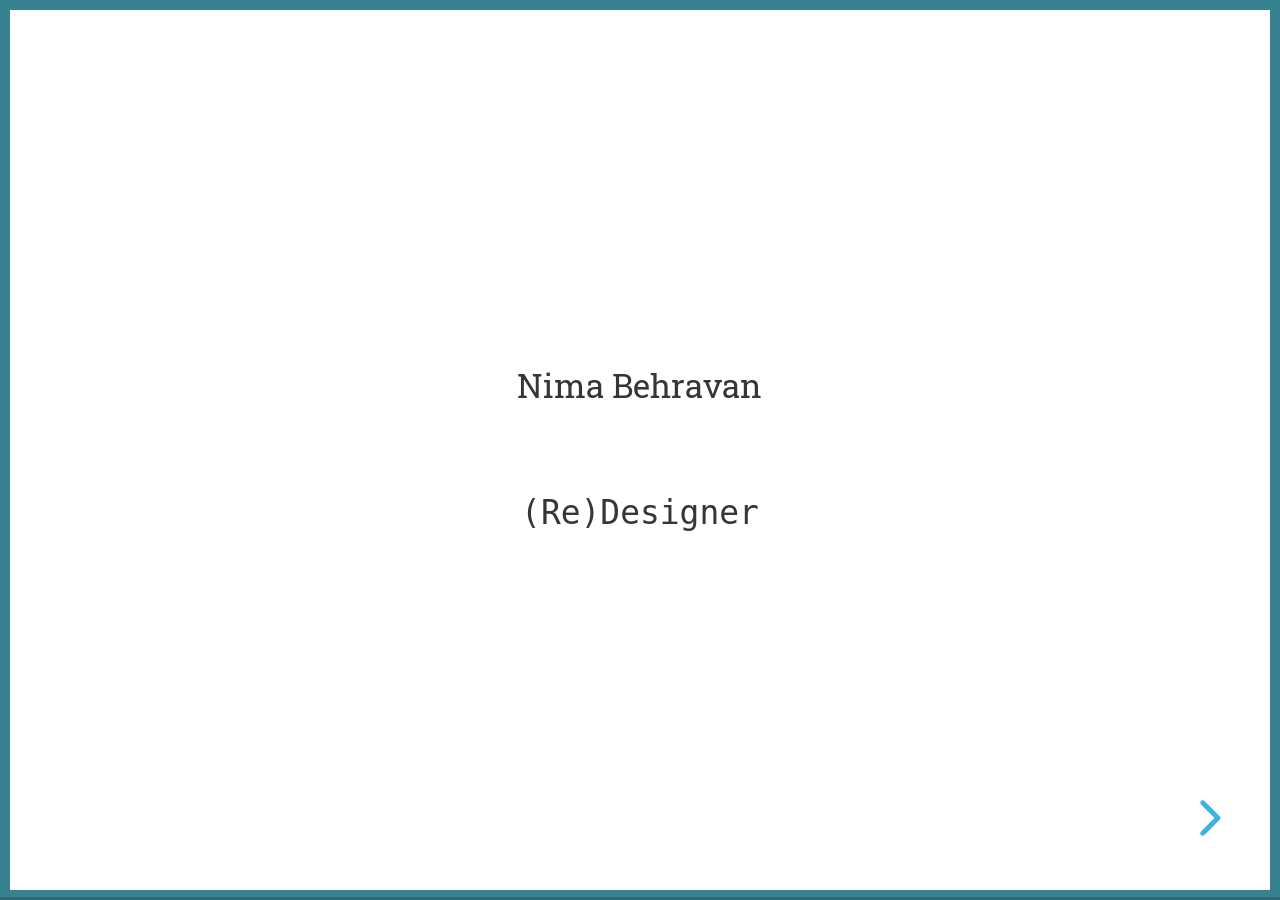
==== index.html @ 41645abe "deploy: 872d1e7aa715f989b25beba0c9d91ea6e749e893" ====
<!doctype html><html lang=en><head><meta name=generator content="Hugo 0.114.0"><meta charset=utf-8><title>...</title><meta name=description content="Nima Behravan Designs"><meta name=author content="Nima Behravan"><meta name=apple-mobile-web-app-capable content="yes"><meta name=apple-mobile-web-app-status-bar-style content="black-translucent"><meta name=viewport content="width=device-width,initial-scale=1,maximum-scale=1,user-scalable=no"><link rel=stylesheet href=/reveal-js/css/reset.css><link rel=stylesheet href=/reveal-js/css/reveal.css><link rel=stylesheet href=/reveal-hugo/themes/robot-lung.css id=theme><link rel=stylesheet href=/highlight-js/color-brewer.min.css><style>.reveal section pre{box-shadow:none;margin-top:25px;margin-bottom:25px;border:1px solid lightgrey}.reveal section pre:hover{border:1px solid grey;transition:border .3s ease}.reveal section pre>code{padding:10px}.reveal table{font-size:.65em}.reveal section.side-by-side h1{position:absolute}.reveal section.side-by-side h1:first-of-type{left:25%}.reveal section.side-by-side h1:nth-of-type(2){right:25%}.reveal section[data-background-image] a,.reveal section[data-background-image] p,.reveal section[data-background-image] h2{color:#fff}.reveal section[data-background-image] a{text-decoration:underline}</style></head><body><div class=reveal><div class=slides><section><p>Nima Behravan</p><br><p><code>(Re)Designer</code></p></section><section><p><code>Product Works</code></p><br></br><ul><li><p>Founded <a href=https://aabsoo.com/>AABSOO</a> design and technology organization for farming, with products of plant-tech.</p></li><li><p>Presented workshops for +170 participants as Innovation Consultant at Food and Agriculture Organization of UN.</p></li><li><p>Researched and designed interaction of <a href=http://mfadt.parsons.edu/2016/blog/2016/04/25/power-plant/>Power Plant</a>, master&rsquo;s thesis at Parsons School of Design.</p></li></ul></section><section><p><code>Event and Exhibition</code></p><br></br><ul><li><p>Exhibited AABSOO in VertiFarm, first summit of vertical farming at Messe Dortmund.</p></li><li><p>Held +100 events and meetings for startup sector toward partneships as Business Developer at DMOND Accelerator.</p></li><li><p>Designed and showed an interactive environment for an open call exhibition for 1 month in a gallery space. <a href=https://vimeo.com/312888235>(Video)</a></p></li></ul></section><section><p><code>Data-Driven Consultation</code></p><br></br><ul><li><p>Visualized Data for Tehran City Council Watch.</p></li><li><p>Developed civic.nyc in partnership with Microsoft for University Transdisciplinary Lab at The New School.</p></li><li><p>Partnered with Oregon Foundation for Reproductive Health by Ms.Foundation Fellowship. <a href=https://onekeyquestion.wordpress.com/>(Documentation)</a></p></li></ul></section><section><p><code>Avocation: Publication</code></p><br></br><ul><li><p>Designer by all means for <a href=https://www.gheychi.net/>Scissors Publication</a> and <a href=https://www.twitter.com/30zerMbot>Bot</a>.</p></li><li><p>Translation of <a href=https://www.carbonmap.org/>Carbon Map</a> made possible at <a href=https://meidaan.com/archive/author/nimabehravan>Meidaan</a>.</p></li><li><p>Directed <a href=https://www.icp.org/events/photobook-tehran-opening-reception-1at>PhotoBook Tehran</a> at International Center of Photography Library.</p></li></ul></section><section><h2 id=heading></h2><p>For more information</p><p><a href="https://drive.google.com/file/d/1mqJxFJ9hin7A6wvZ6d1uHWz3Z543bB0Z/view?usp=sharing">download resume</a></p><br><p>Feel free to email me</p><p><a href=mailto:behravan.nima@gmail.com>behravan.nima@gmail.com</a></p></section></div><div class="line top"></div><div class="line bottom"></div><div class="line left"></div><div class="line right"></div></div><script type=text/javascript src=/reveal-hugo/object-assign.js></script>
<a href=/reveal-js/css/print/ id=print-location style=display:none></a>
<script type=text/javascript>var printLocationElement=document.getElementById("print-location"),link=document.createElement("link");link.rel="stylesheet",link.type="text/css",link.href=printLocationElement.href+(window.location.search.match(/print-pdf/gi)?"pdf.css":"paper.css"),document.getElementsByTagName("head")[0].appendChild(link)</script><script type=application/json id=reveal-hugo-site-params>{"history":true,"templates":{"grey":{"background":"#368291","transition":"convex"}}}</script><script type=application/json id=reveal-hugo-page-params>{"custom_theme":"reveal-hugo/themes/robot-lung.css","highlight_theme":"color-brewer","margin":0.2,"templates":{"hotpink":{"background":"#368291","class":"hotpink"}},"transition":"slide","transition_speed":"fast"}</script><script src=/reveal-js/js/reveal.js></script>
<script type=text/javascript>function camelize(e){return e&&Object.keys(e).forEach(function(t){newK=t.replace(/(_\w)/g,function(e){return e[1].toUpperCase()}),newK!=t&&(e[newK]=e[t],delete e[t])}),e}var revealHugoDefaults={center:!0,controls:!0,history:!0,progress:!0,transition:"slide"},revealHugoSiteParams=JSON.parse(document.getElementById("reveal-hugo-site-params").innerHTML),revealHugoPageParams=JSON.parse(document.getElementById("reveal-hugo-page-params").innerHTML),options=Object.assign({},camelize(revealHugoDefaults),camelize(revealHugoSiteParams),camelize(revealHugoPageParams));Reveal.initialize(options)</script><script type=text/javascript src=/reveal-js/plugin/markdown/marked.js></script>
<script type=text/javascript src=/reveal-js/plugin/markdown/markdown.js></script>
<script type=text/javascript src=/reveal-js/plugin/highlight/highlight.js></script>
<script type=text/javascript src=/reveal-js/plugin/zoom-js/zoom.js></script>
<script type=text/javascript src=/reveal-js/plugin/notes/notes.js></script>
<script type=text/javascript>Reveal.addEventListener("slidechanged",function(e){console.log("🎞️ Slide is now "+e.indexh)})</script></body></html>
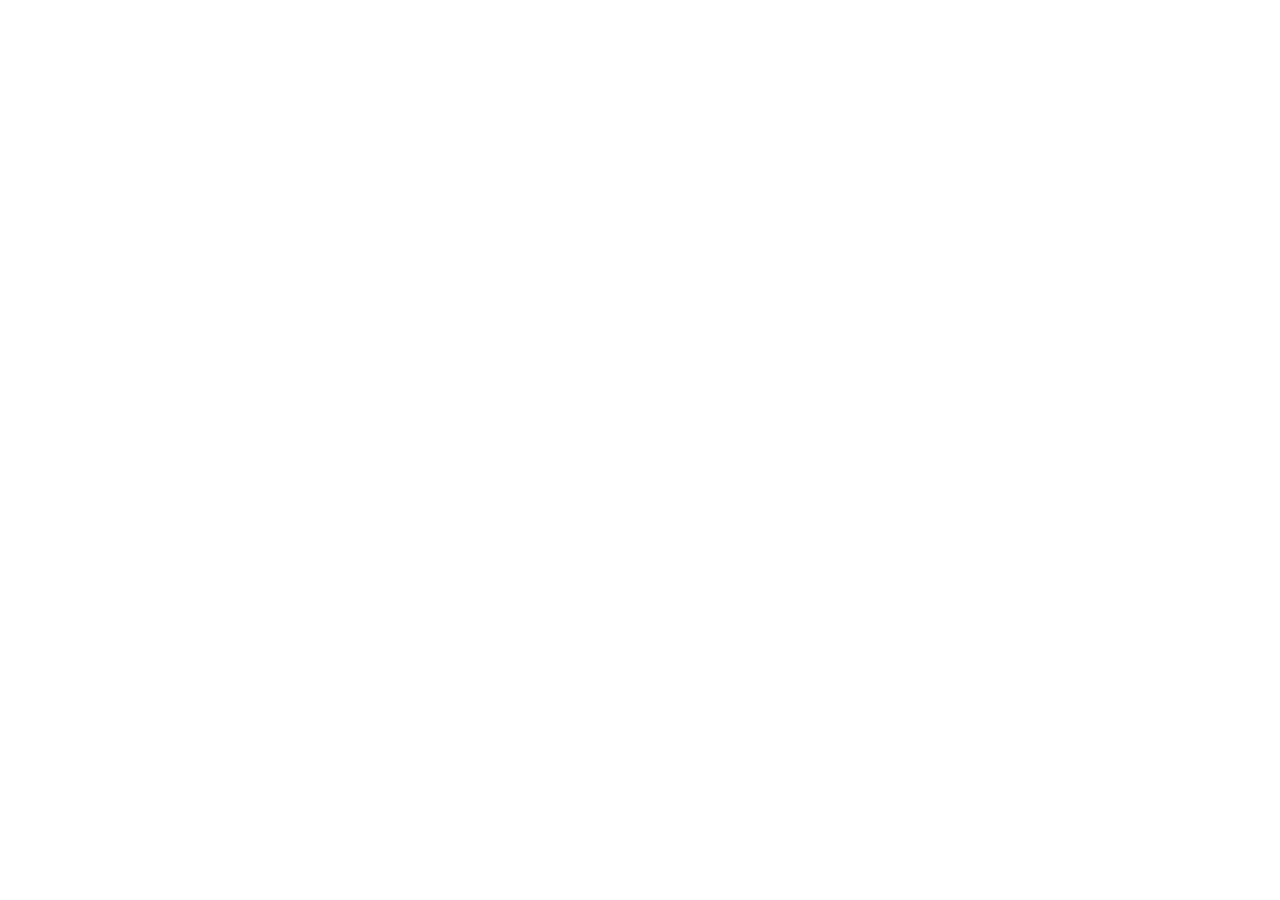
==== commit 39fa0d3f: "feat: scaffold portfolio application Initialize project structure with React, Tailwind CSS, and Vite" ====
--- a/index.html
+++ b/index.html
@@ -1,9 +1,21 @@
-<!doctype html><html lang=en><head><meta name=generator content="Hugo 0.114.0"><meta charset=utf-8><title>...</title><meta name=description content="Nima Behravan Designs"><meta name=author content="Nima Behravan"><meta name=apple-mobile-web-app-capable content="yes"><meta name=apple-mobile-web-app-status-bar-style content="black-translucent"><meta name=viewport content="width=device-width,initial-scale=1,maximum-scale=1,user-scalable=no"><link rel=stylesheet href=/reveal-js/css/reset.css><link rel=stylesheet href=/reveal-js/css/reveal.css><link rel=stylesheet href=/reveal-hugo/themes/robot-lung.css id=theme><link rel=stylesheet href=/highlight-js/color-brewer.min.css><style>.reveal section pre{box-shadow:none;margin-top:25px;margin-bottom:25px;border:1px solid lightgrey}.reveal section pre:hover{border:1px solid grey;transition:border .3s ease}.reveal section pre>code{padding:10px}.reveal table{font-size:.65em}.reveal section.side-by-side h1{position:absolute}.reveal section.side-by-side h1:first-of-type{left:25%}.reveal section.side-by-side h1:nth-of-type(2){right:25%}.reveal section[data-background-image] a,.reveal section[data-background-image] p,.reveal section[data-background-image] h2{color:#fff}.reveal section[data-background-image] a{text-decoration:underline}</style></head><body><div class=reveal><div class=slides><section><p>Nima Behravan</p><br><p><code>(Re)Designer</code></p></section><section><p><code>Product Works</code></p><br></br><ul><li><p>Founded <a href=https://aabsoo.com/>AABSOO</a> design and technology organization for farming, with products of plant-tech.</p></li><li><p>Presented workshops for +170 participants as Innovation Consultant at Food and Agriculture Organization of UN.</p></li><li><p>Researched and designed interaction of <a href=http://mfadt.parsons.edu/2016/blog/2016/04/25/power-plant/>Power Plant</a>, master&rsquo;s thesis at Parsons School of Design.</p></li></ul></section><section><p><code>Event and Exhibition</code></p><br></br><ul><li><p>Exhibited AABSOO in VertiFarm, first summit of vertical farming at Messe Dortmund.</p></li><li><p>Held +100 events and meetings for startup sector toward partneships as Business Developer at DMOND Accelerator.</p></li><li><p>Designed and showed an interactive environment for an open call exhibition for 1 month in a gallery space. <a href=https://vimeo.com/312888235>(Video)</a></p></li></ul></section><section><p><code>Data-Driven Consultation</code></p><br></br><ul><li><p>Visualized Data for Tehran City Council Watch.</p></li><li><p>Developed civic.nyc in partnership with Microsoft for University Transdisciplinary Lab at The New School.</p></li><li><p>Partnered with Oregon Foundation for Reproductive Health by Ms.Foundation Fellowship. <a href=https://onekeyquestion.wordpress.com/>(Documentation)</a></p></li></ul></section><section><p><code>Avocation: Publication</code></p><br></br><ul><li><p>Designer by all means for <a href=https://www.gheychi.net/>Scissors Publication</a> and <a href=https://www.twitter.com/30zerMbot>Bot</a>.</p></li><li><p>Translation of <a href=https://www.carbonmap.org/>Carbon Map</a> made possible at <a href=https://meidaan.com/archive/author/nimabehravan>Meidaan</a>.</p></li><li><p>Directed <a href=https://www.icp.org/events/photobook-tehran-opening-reception-1at>PhotoBook Tehran</a> at International Center of Photography Library.</p></li></ul></section><section><h2 id=heading></h2><p>For more information</p><p><a href="https://drive.google.com/file/d/1mqJxFJ9hin7A6wvZ6d1uHWz3Z543bB0Z/view?usp=sharing">download resume</a></p><br><p>Feel free to email me</p><p><a href=mailto:behravan.nima@gmail.com>behravan.nima@gmail.com</a></p></section></div><div class="line top"></div><div class="line bottom"></div><div class="line left"></div><div class="line right"></div></div><script type=text/javascript src=/reveal-hugo/object-assign.js></script>
-<a href=/reveal-js/css/print/ id=print-location style=display:none></a>
-<script type=text/javascript>var printLocationElement=document.getElementById("print-location"),link=document.createElement("link");link.rel="stylesheet",link.type="text/css",link.href=printLocationElement.href+(window.location.search.match(/print-pdf/gi)?"pdf.css":"paper.css"),document.getElementsByTagName("head")[0].appendChild(link)</script><script type=application/json id=reveal-hugo-site-params>{"history":true,"templates":{"grey":{"background":"#368291","transition":"convex"}}}</script><script type=application/json id=reveal-hugo-page-params>{"custom_theme":"reveal-hugo/themes/robot-lung.css","highlight_theme":"color-brewer","margin":0.2,"templates":{"hotpink":{"background":"#368291","class":"hotpink"}},"transition":"slide","transition_speed":"fast"}</script><script src=/reveal-js/js/reveal.js></script>
-<script type=text/javascript>function camelize(e){return e&&Object.keys(e).forEach(function(t){newK=t.replace(/(_\w)/g,function(e){return e[1].toUpperCase()}),newK!=t&&(e[newK]=e[t],delete e[t])}),e}var revealHugoDefaults={center:!0,controls:!0,history:!0,progress:!0,transition:"slide"},revealHugoSiteParams=JSON.parse(document.getElementById("reveal-hugo-site-params").innerHTML),revealHugoPageParams=JSON.parse(document.getElementById("reveal-hugo-page-params").innerHTML),options=Object.assign({},camelize(revealHugoDefaults),camelize(revealHugoSiteParams),camelize(revealHugoPageParams));Reveal.initialize(options)</script><script type=text/javascript src=/reveal-js/plugin/markdown/marked.js></script>
-<script type=text/javascript src=/reveal-js/plugin/markdown/markdown.js></script>
-<script type=text/javascript src=/reveal-js/plugin/highlight/highlight.js></script>
-<script type=text/javascript src=/reveal-js/plugin/zoom-js/zoom.js></script>
-<script type=text/javascript src=/reveal-js/plugin/notes/notes.js></script>
-<script type=text/javascript>Reveal.addEventListener("slidechanged",function(e){console.log("🎞️ Slide is now "+e.indexh)})</script></body></html>+<!doctype html>
+<html lang="en">
+  <head>
+    <meta charset="UTF-8" />
+    <meta name="viewport" content="width=device-width, initial-scale=1.0, maximum-scale=5.0" />
+    <title>Nima Behravan — (Re)Designer</title>
+    <meta name="description" content="Portfolio of Nima Behravan, (Re)Designer. AI Works, Product Works, Event & Exhibition, Data-Driven Consultation, and Publications." />
+    <meta property="og:title" content="Nima Behravan — (Re)Designer" />
+    <meta property="og:description" content="Portfolio of Nima Behravan, (Re)Designer. AI Works, Product Works, Event & Exhibition, Data-Driven Consultation, and Publications." />
+    <meta property="og:type" content="website" />
+    <meta name="twitter:card" content="summary_large_image" />
+    <link rel="preconnect" href="https://fonts.googleapis.com">
+    <link rel="preconnect" href="https://fonts.gstatic.com" crossorigin>
+    <link href="https://fonts.googleapis.com/css2?family=JetBrains+Mono:ital,wght@0,300..700;1,300..700&family=Roboto+Slab:wght@300;400;500;600;700&family=Roboto:ital,wght@0,300;0,400;0,500;0,700;1,400&display=swap" rel="stylesheet">
+  </head>
+  <body class="bg-stone-50 text-neutral-900 antialiased selection:bg-sky-200 selection:text-sky-950">
+    <div id="root"></div>
+    <script type="module" src="/src/main.tsx"></script>
+  </body>
+</html>
+
